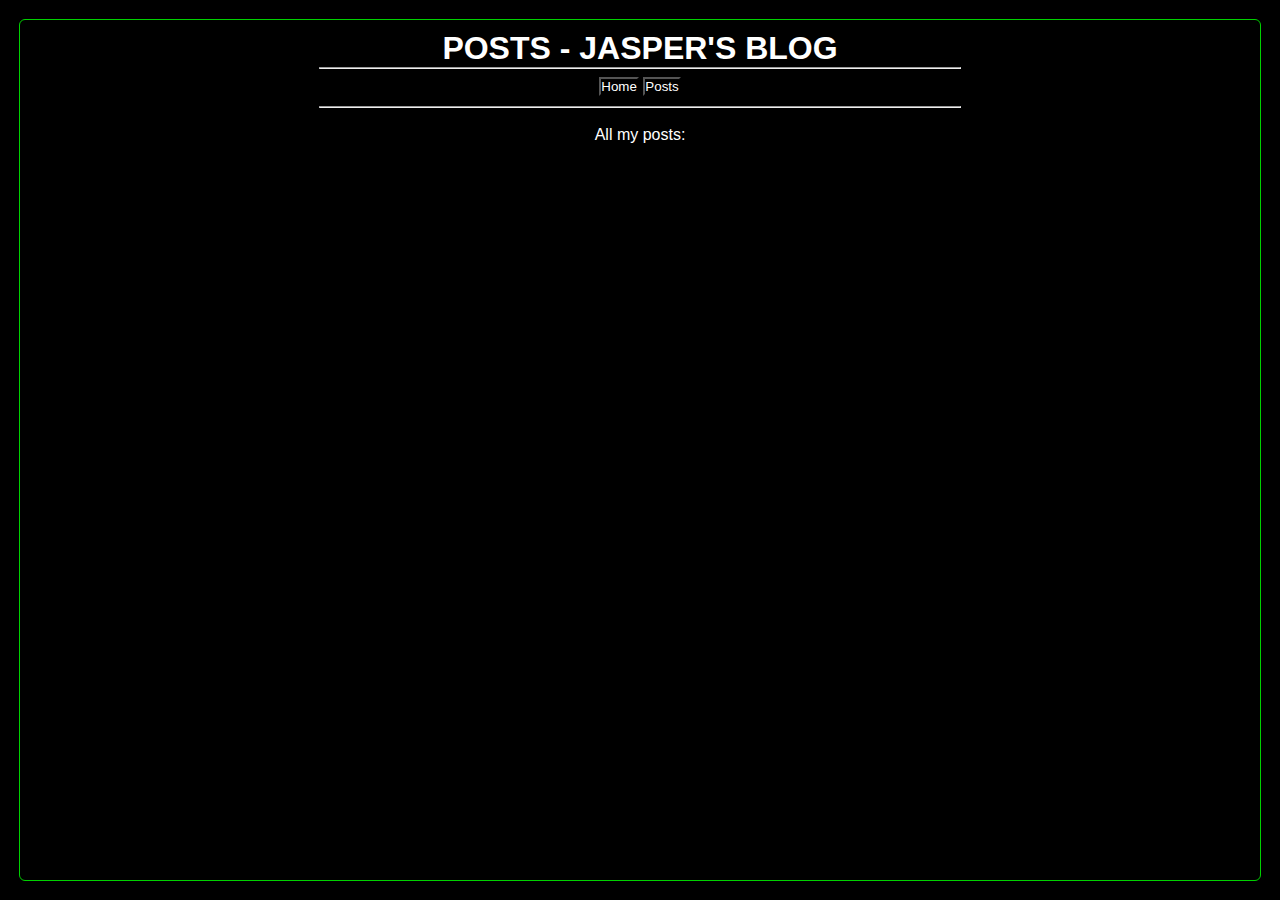
==== posts.html @ e679dccd "Added posts.html" ====
<!DOCTYPE html>
<html lang="en">
<head>
    <meta charset="UTF-8">
    <meta name="viewport" content="width=, initial-scale=1.0">
    <title>Posts - Jasper's Blog</title>
    <link rel="stylesheet" type="text/css" href="styles.css">
    <script src="script.js"></script>
</head>
<body id="content">
    <h1>POSTS - JASPER'S BLOG</h1>
    <hr class="center">
    <button onclick="openPage('index.html')">Home</button>
    <button onclick="openPage('posts.html')">Posts</button>
    <hr class="center">
    <div class="container" style="margin-top: 20px;">    
        <p>All my posts:</p>
    </div>
</body>
</html>
---- styles.css ----
* {
    background-color: black;
    color: white;
    font-family: sans-serif;
    margin: 0;
    padding: 0;
}

.center {
    position: absolute;
    left: 50%;
    transform: translate(-50%, 0%);
    margin: auto;
}

#content {
    text-align: center;
    outline: 1px solid rgb(0, 209, 0);
    border-radius: 5px;
    height: calc(100vh - 60px);
    margin: 20px;
    padding: 10px;
}

hr {
    width: 50%;
    margin: 10px;
}

button {
    margin: 10px 0px 10px 0;
}
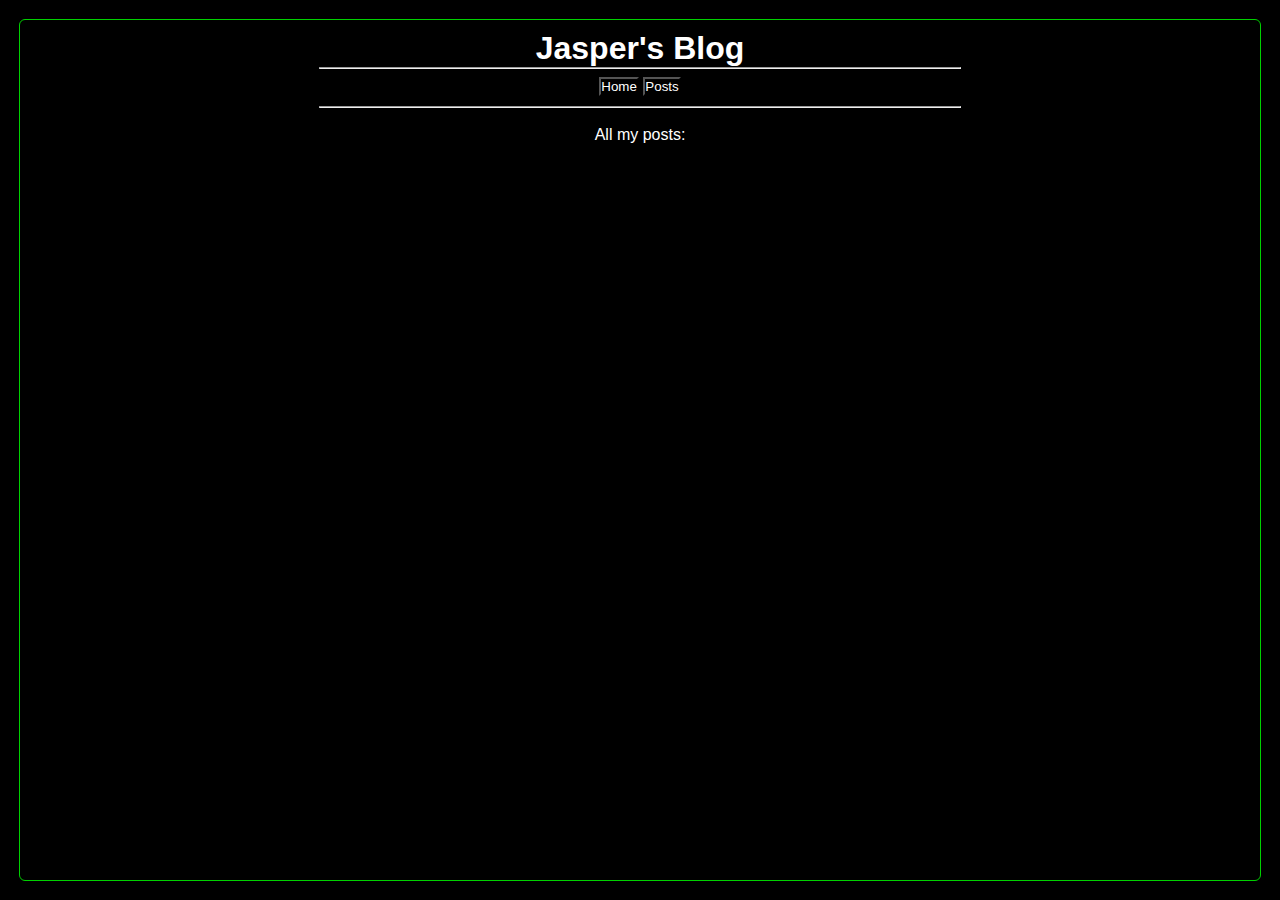
==== commit ba3bfa7d: "Updated headings" ====
--- a/posts.html
+++ b/posts.html
@@ -8,7 +8,7 @@
     <script src="script.js"></script>
 </head>
 <body id="content">
-    <h1>POSTS - JASPER'S BLOG</h1>
+    <h1>Jasper's Blog</h1>
     <hr class="center">
     <button onclick="openPage('index.html')">Home</button>
     <button onclick="openPage('posts.html')">Posts</button>
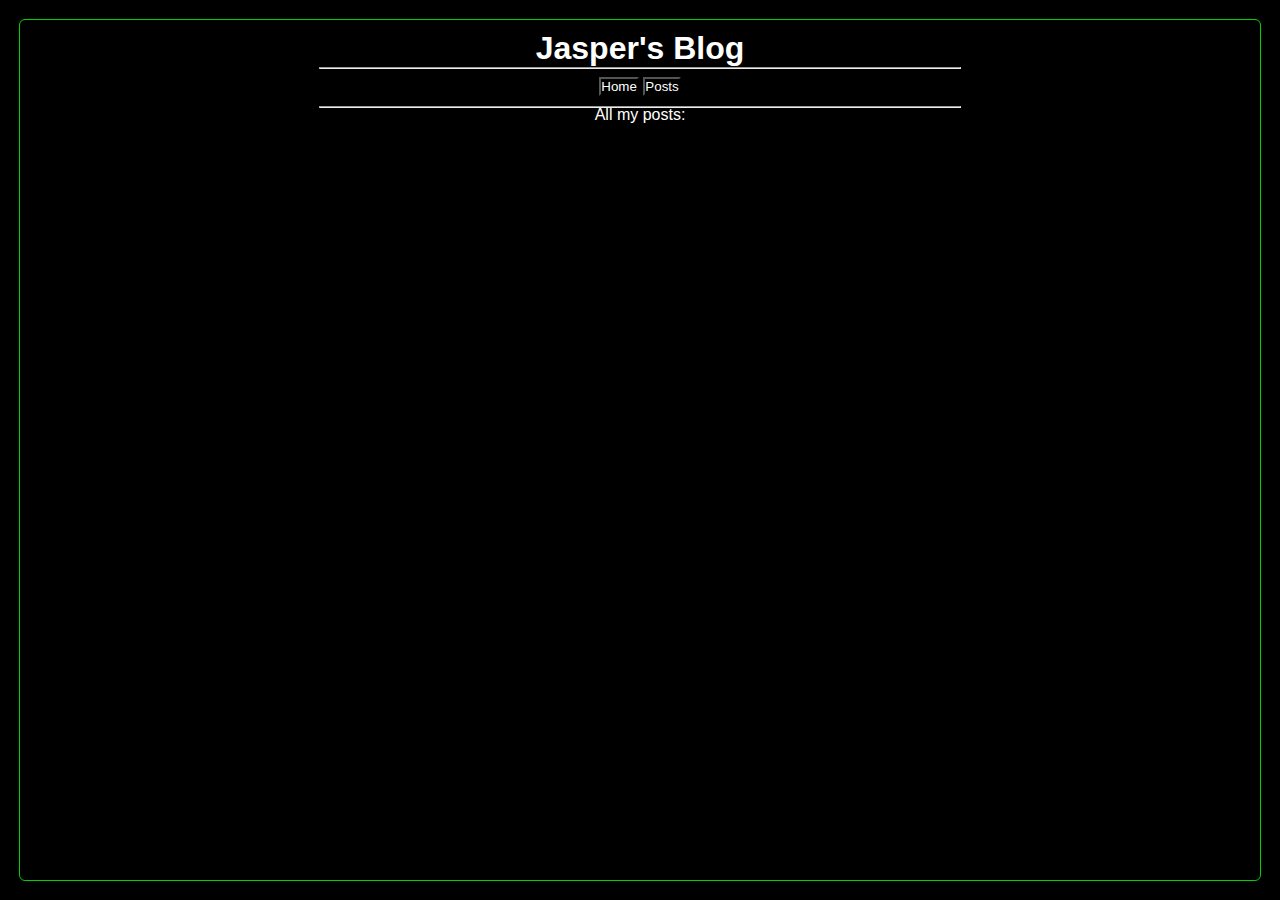
==== commit 1c1732aa: "Removed unnecessary styling" ====
--- a/posts.html
+++ b/posts.html
@@ -13,7 +13,7 @@
     <button onclick="openPage('index.html')">Home</button>
     <button onclick="openPage('posts.html')">Posts</button>
     <hr class="center">
-    <div class="container" style="margin-top: 20px;">    
+    <div class="container">    
         <p>All my posts:</p>
     </div>
 </body>
